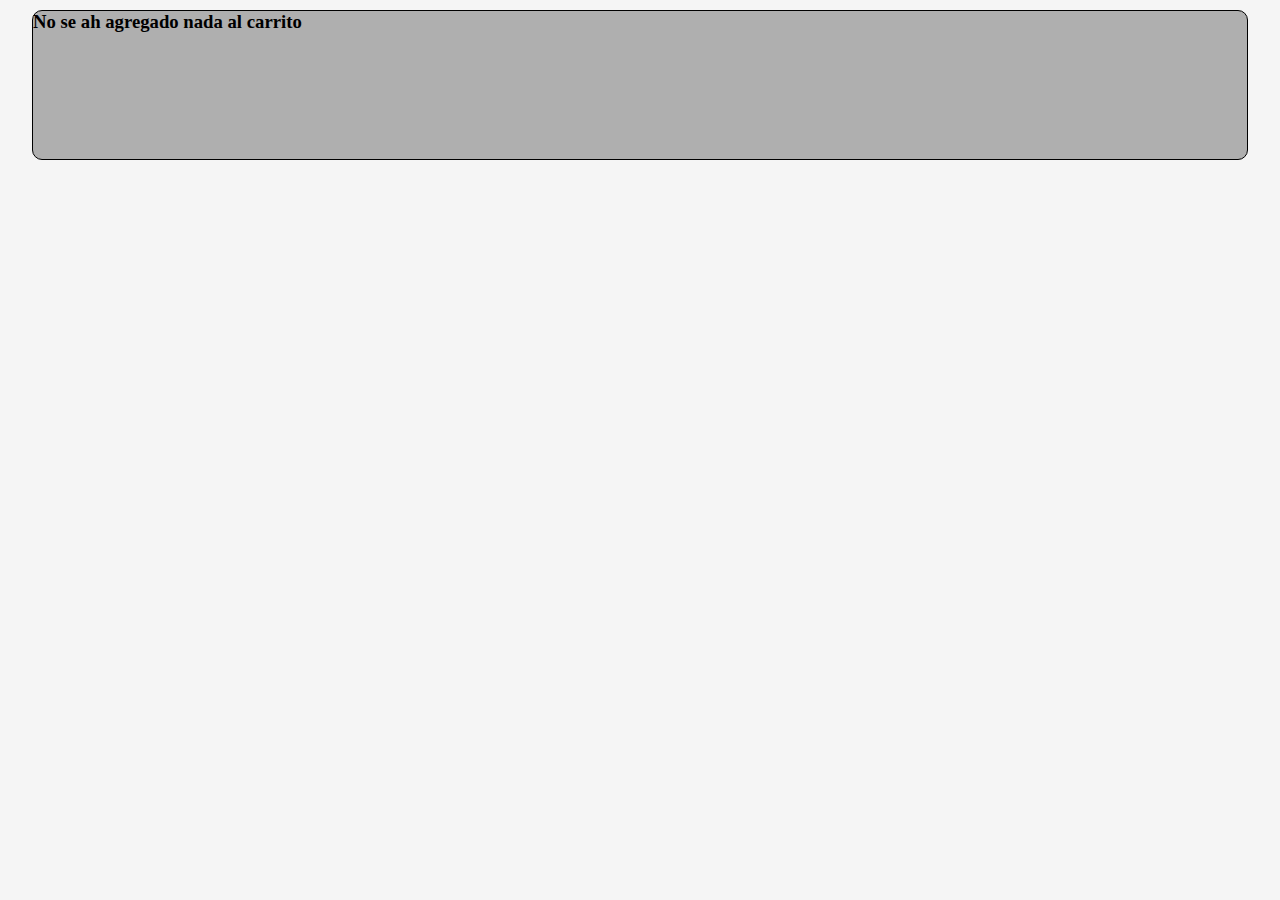
==== pages/carrito.html @ 03ed1b37 "Entrega final" ====
<!DOCTYPE html>
<html lang="en">

<head>
    <meta charset="UTF-8">
    <meta name="viewport" content="width=device-width, initial-scale=1.0">
    <title>Carrito</title>

    <link rel="stylesheet" href="../css/style.css">

</head>

<body>

    <header>

        <div class="logo">
            <img src="../assets/logo.png" alt="">
        </div>
        <div class="nav">
            <nav>
                <div>
                    <a href="../index.html">Inicio</a>
                </div>
                <div>
                    <a href="contactos.html">Contactos</a>
                </div>
                <div>
                    <h4 class="pagesCarrito" id="pagesCarrito"></h4>
                    <a href="carrito.html">
                        <svg xmlns="http://www.w3.org/2000/svg" width="16" height="16" fill="currentColor"
                            class="bi bi-cart4" viewBox="0 0 16 16">
                            <path
                                d="M0 2.5A.5.5 0 0 1 .5 2H2a.5.5 0 0 1 .485.379L2.89 4H14.5a.5.5 0 0 1 .485.621l-1.5 6A.5.5 0 0 1 13 11H4a.5.5 0 0 1-.485-.379L1.61 3H.5a.5.5 0 0 1-.5-.5M3.14 5l.5 2H5V5zM6 5v2h2V5zm3 0v2h2V5zm3 0v2h1.36l.5-2zm1.11 3H12v2h.61zM11 8H9v2h2zM8 8H6v2h2zM5 8H3.89l.5 2H5zm0 5a1 1 0 1 0 0 2 1 1 0 0 0 0-2m-2 1a2 2 0 1 1 4 0 2 2 0 0 1-4 0m9-1a1 1 0 1 0 0 2 1 1 0 0 0 0-2m-2 1a2 2 0 1 1 4 0 2 2 0 0 1-4 0" />
                        </svg>
                    </a>
                </div>

            </nav>
        </div>

    </header>
    <main id="app">


    </main>

    <aside id="app-aside">


    </aside>

    <footer>

    </footer>

    <script src="../js/carrito.js"></script>

</body>

</html>
---- css/style.css ----
* {

    padding: 0;
    margin: 0;
    box-sizing: border-box;
}

body {

    background-color: whitesmoke;

}

.desktop {

    display: none;

}

header {

    display: flex;
    align-items: center;
    flex-direction: row;
    justify-content: space-between;
    background-color: #f8a8a8;
}


header div {

    margin: 5px;

}

nav {

    display: flex;
    flex-direction: row;
    flex-wrap: nowrap;
    align-items: baseline;
    justify-content: flex-end;
}

.pagesCarrito {


    position: fixed;
    top: 5px;
    right: 4px;
}


.logo img {

    height: 3rem;
    width: 3rem;

}

.agregar_producto {

    border: 1px solid black;
    margin-top: 15px;
    display: flex;
    flex-direction: column;
    flex-wrap: nowrap;
    align-items: center;
    padding: 10px;
    margin-left: 5px;
    margin-right: 5px;
}

.crear-catalogo {

    display: flex;
    flex-direction: row;
    flex-wrap: wrap;
    justify-content: center;
    margin-top: 10px;

}

.block {

    height: 20px;
    margin: 5px;
    width: 45%;
    text-align: center;
    border: 1px solid rgba(37, 37, 37, 0.767);
    color: black;
    padding: 5px;
}

aside {

    display: flex;
    flex-direction: row;
    flex-wrap: wrap;
    justify-content: space-evenly;
}

main {

    display: flex;
    flex-direction: row;
    flex-wrap: wrap;
    justify-content: space-evenly;

}

.contenedor {

    display: flex;
    flex-direction: column;
    flex-wrap: nowrap;
    align-items: center;
    border: 1px solid;
    border-radius: 10px;
    width: 40%;
    margin-top: 10px;
    margin-bottom: 10px;
    background-color: rgb(175, 175, 175);
}

.contenedor h3 {

    text-align: center;

}

.contenedorCarrito {

    display: flex;
    flex-direction: column;
    flex-wrap: nowrap;
    justify-content: space-between;
    border: 1px solid;
    border-radius: 10px;
    width: 95%;
    height: 150px;
    margin-top: 10px;
    margin-bottom: 10px;
    background-color: rgb(175, 175, 175);

}

.btn {
    text-align: center;
    width: 90%;
}


.total {

    position: absolute;
    bottom: 0;
    text-align: center;
    border: 1px solid;
    padding: 10px;
    width: 100%;
    padding: 30px;

}

@media only screen and (min-width : 700px) {

    .app {

        display: none;

    }

    header {

        display: none;

    }

    .desktop {

        display: block;

    }

    .agregar_producto {

        display: none;

    }

    aside {

        display: none;

    }

    .desktop h2 {

        text-align: center;
        position: relative;
        top: 400px;
        background-color: rgba(126, 6, 6, 0.692);
        padding: 50px;
        color: black;
    }

}
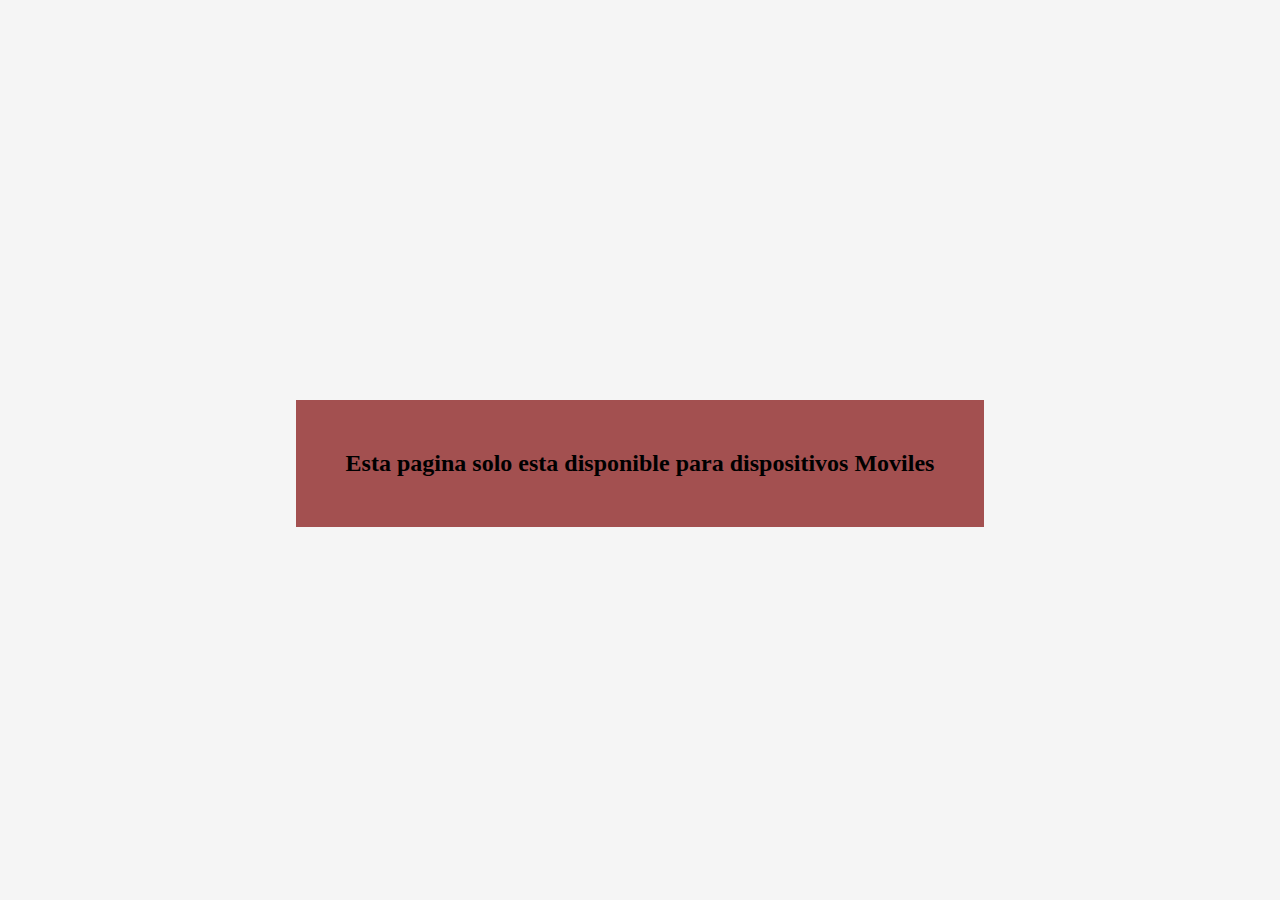
==== commit f09c128c: "Entrega Final" ====
--- a/pages/carrito.html
+++ b/pages/carrito.html
@@ -40,8 +40,12 @@
         </div>
 
     </header>
+
     <main id="app">
 
+        <div class="desktop">
+            <h2>Esta pagina solo esta disponible para dispositivos Moviles</h2>
+        </div>
 
     </main>
 
--- a/css/style.css
+++ b/css/style.css
@@ -165,11 +165,6 @@
 
 @media only screen and (min-width : 700px) {
 
-    .app {
-
-        display: none;
-
-    }
 
     header {
 
@@ -193,6 +188,17 @@
 
         display: none;
 
+    }
+
+    .contenedorCarrito {
+
+        display: none;
+
+    }
+
+    .mantenimiento {
+
+        display: none;
     }
 
     .desktop h2 {
